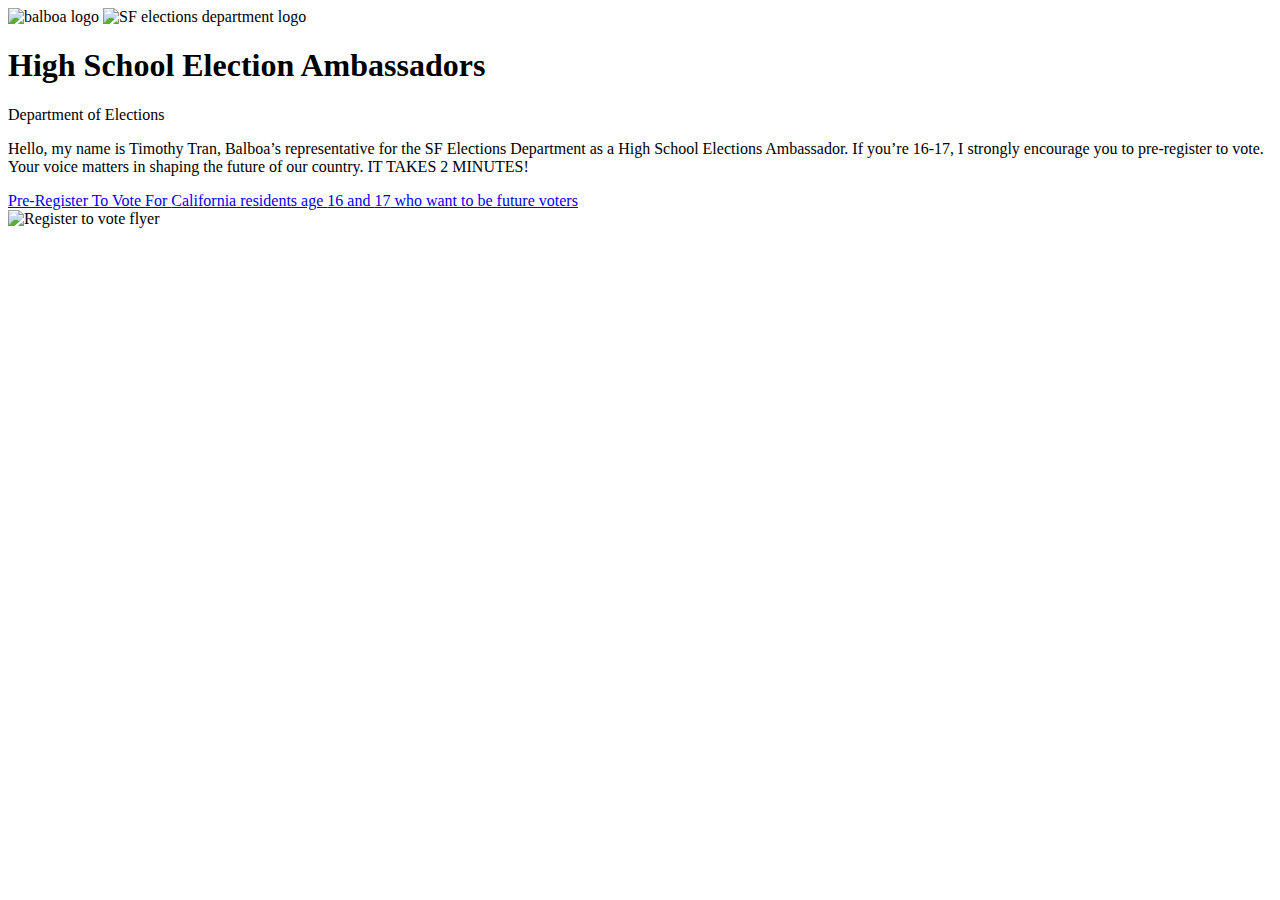
==== index.html @ 2a0fc06e "changed to index" ====
<!DOCTYPE html>
<html>
  <head>
    <meta name="viewport" content="width=device-width, initial-scale=1.0">
    <script type="module" src="/home.html"></script>
    <link href="https://fonts.googleapis.com/css2?family=Inconsolata&family=Noto+Sans:wght@500&family=PT+Sans+Narrow&display=swap" rel="stylesheet">
    <link
      href="https://fonts.googleapis.com/css?family=Inter&display=swap"
      rel="stylesheet"/>
    <link href="https://fonts.googleapis.com/css2?family=Inconsolata&family=Noto+Sans:wght@500;700&family=PT+Sans+Narrow&display=swap" rel="stylesheet">
    <link href="/css/main.css" rel="stylesheet" />
    <title>Timothy's Elections Website</title>
  </head>
  <body>
    <div class="page">
      <img class = "bal"src="images/balboa.png" alt="balboa logo">
      <img class="logo" src="/images/logo.png" alt="SF elections department logo">
      <h1 class="header">High School Election Ambassadors</h1>
      <span class="elections">Department of <span class="bold">Elections</span></span>
      <p class="text"
        >Hello, my name is Timothy Tran, Balboa’s representative for the SF
        Elections Department as a High School Elections Ambassador. If you’re
        16-17, I strongly encourage you to pre-register to vote. Your voice
        matters in shaping the future of our country. IT TAKES 2 MINUTES!
      </p>
      <a href="/apply.html">
      <div  class="pre-register">
        Pre-Register To Vote
        <span class="pre-register-text">For <span class="bold">California</span> residents age <span class="bold">16</span> and <span class="bold">17</span>
          who want to be future voters</span>
      </div></a>
      <img class="register" src="/images/register.png" alt="Register to vote flyer">
    </div>
  </body>
</html>
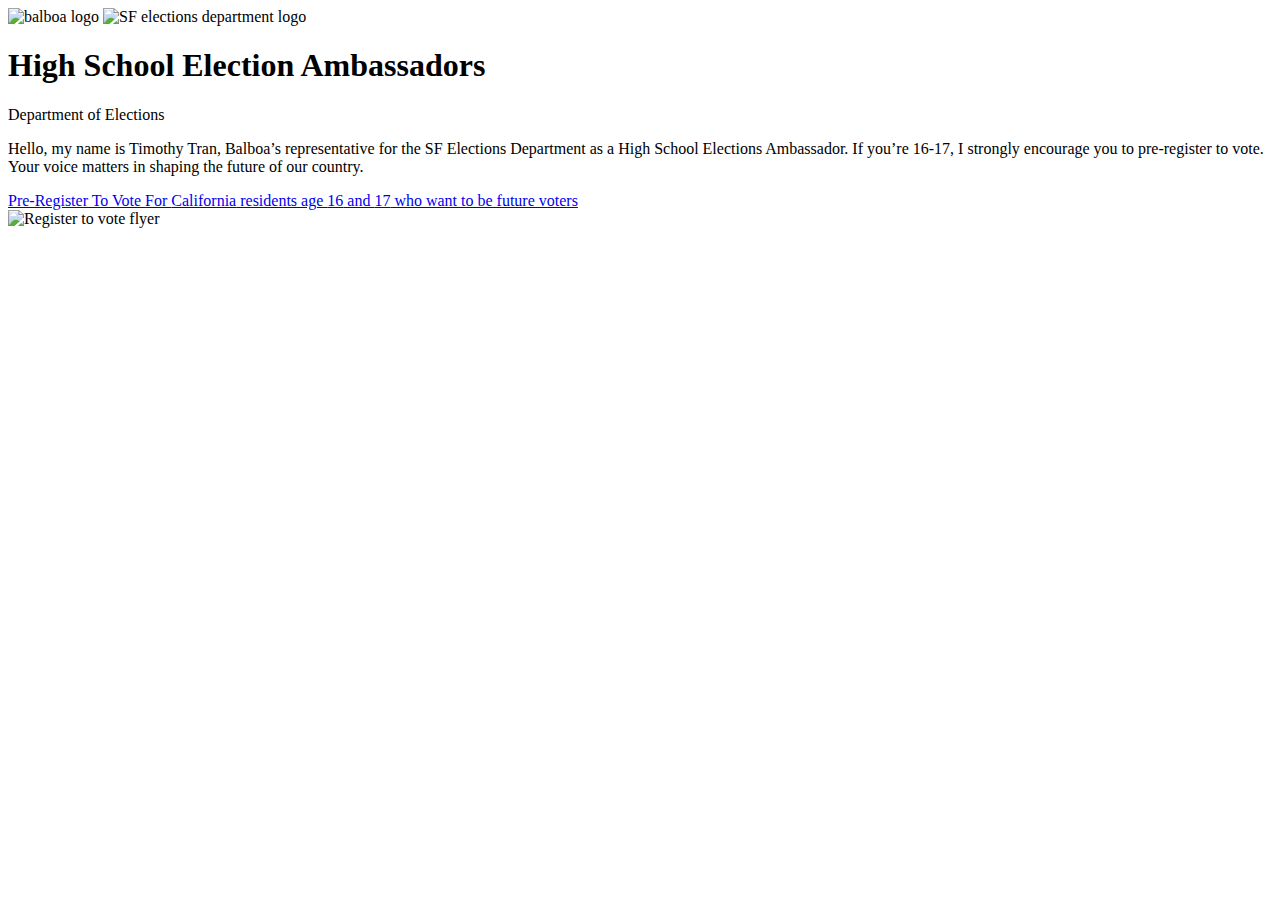
==== commit b7e89a8d: "responsive on mobile" ====
--- a/index.html
+++ b/index.html
@@ -21,7 +21,7 @@
         >Hello, my name is Timothy Tran, Balboa’s representative for the SF
         Elections Department as a High School Elections Ambassador. If you’re
         16-17, I strongly encourage you to pre-register to vote. Your voice
-        matters in shaping the future of our country. IT TAKES 2 MINUTES!
+        matters in shaping the future of our country.
       </p>
       <a href="/apply.html">
       <div  class="pre-register">
--- a/css/main.css
+++ b/css/main.css
@@ -0,0 +1,376 @@
+@media screen and (min-width:1441px) {
+  
+
+* {
+  box-sizing: border-box;
+}
+body {
+  overflow: hidden;
+  font-size: 1.2vh;
+  background: rgb(241, 241, 241);
+}
+.page {
+
+  width: 100%;
+  height: 1117px;
+  background: rgb(241, 241, 241);
+  opacity: 1;
+  position: relative;
+  top: 0px;
+  left: 0px;
+  overflow: hidden;
+}
+.header {
+  color: rgba(37,64,85,1);
+  position: absolute;
+  top: 10.5vh;
+  left: 16vh;
+  font-family: Noto Sans;
+  font-weight: Bold;
+  font-size: 62px;
+  opacity: 1;
+  text-align: left;
+  animation: fade-up 700ms;
+}
+.text {
+  width: 76.1vh;
+  color: rgba(0,0,0,1);
+  position: absolute;
+  top: 22.5vh;
+  left: 16vh;
+  font-family: Inter;
+  font-weight: Regular;
+  font-size: 32px;
+  opacity: 1;
+  text-align: left;
+  animation: fade-up 800ms;
+}
+.register{
+  position: absolute;
+  height: 100vh;
+width: 160.3vh;
+height: 43vh;
+bottom: 18vh;
+left: 16vh;
+animation: fade-up 950ms;
+}
+
+.elections {
+  width: 45vh;
+  color: rgb(37, 37, 37);
+  font-family: 'Noto Sans';
+  position: absolute;
+  top: 3.8vh;
+  left: 24.63vh;
+  font-size: 3.7vh;
+  opacity: 1;
+  text-align: left;
+  animation: fade-up 600ms;
+}
+
+.pre-register{
+  cursor: pointer;
+  top:25vh;
+  right:14.5vh;
+  position: absolute;
+  background-color: white;
+  width: 80vh;
+  height: 25vh;
+  border-radius: 5vh;
+  border: 1vh #4896D1 solid;
+  color:#20425C;
+  font-family: 'Noto Sans';
+  font-weight: 700;
+  font-size: 5vh;
+  transition: all 300ms;
+  animation: fade-up 800ms;
+  vertical-align: middle;
+  text-align: center;
+  line-height: 23vh;  
+}
+.pre-register-text {
+
+  position: absolute;
+  top: 4vh; /* position text below button */
+  left: 0;
+  font-weight: 500;
+  font-size: 1.5vh;
+  width: 100%;
+  padding-top: 1rem; /* adjust as needed */
+  opacity: 0; /* hide by default */
+  transition: opacity 300ms ease-in-out; /* add transition effect */
+}
+
+.pre-register:hover {
+  line-height: 20.5vh;  
+  transform: translateY(-1vh);
+  -webkit-box-shadow: 0px 8px 0px 0px #3c7cad;
+-moz-box-shadow: 0px 8px 0px 0px #3c7cad;
+box-shadow: 0px 8px 0px 0px #3c7cad;
+}
+.pre-register:hover .pre-register-text{
+  opacity: 1;}
+
+.pre-register:active{
+  transform: translateY(0.2vh);
+  color:#132635;
+  background-color: rgba(0, 0, 0, 0.1);
+  border: 1vh #31668f solid;
+}
+
+@keyframes fade-up {
+  0%{opacity: 0; transform: translateY(15vh);}
+  0%{opacity: 0; transform: translateY(15vh);}
+  100%{opacity: 1; transform: translateY(0vh);}
+}
+.logo {
+  width:6.6vh;
+  height:6.6vh;
+  opacity: 1;
+  position: absolute;
+  top: 3.4vh;
+  left: 16.63vh;
+  animation: fade-up 600ms;
+}
+.bal{
+  width: 6vh;
+  position: absolute;
+  right:2vh;
+  animation: fade-up 1000ms;
+}
+.bold{
+  font-weight: 700;
+}
+}
+
+@media screen and (max-width:600px)
+{
+  page{
+    width: 600px;
+    overflow:scroll;
+  }
+  .bal{
+    width: 2.6vh;
+    position: absolute;
+    right:2vh;
+    animation: fade-up 600ms;
+  }
+  .elections {
+    top: 2vh;
+    left: 6.5vh;
+    font-size: 2vh;
+  }
+  .logo {
+    width:4.6vh;
+    height:4.6vh;
+    top: 1.1vh;
+    left: 1vh;
+  }
+  .header {
+    top: 10.5vh;
+    left: 0vh;
+    font-size: 30px;
+    opacity: 1;
+    text-align: center;
+  }
+  .text {
+
+    text-align: center ;
+    width: 100%;
+    top: 25.5vh;
+    left: 0;
+    font-size: 23px;
+  }
+  .pre-register{
+    top:70vh;
+    left: 0vh;
+    width: 100%;
+    height: 18vh;
+    border-radius: 4vh;
+    border: 0.6vh #4896D1 solid;
+    font-size: 3vh;
+    line-height: 14vh;  
+    
+  }
+  .pre-register-text {
+    top: 1.5vh; /* position text below button */
+    font-size: 1.2vh;
+    opacity: 1; /* hide by default */
+  }
+  .pre-register:hover {
+    line-height: 12vh;  
+    transform: translateY(0vh);
+    -webkit-box-shadow: 0px 0px 0px 0px #3c7cad;
+  -moz-box-shadow: 0px 0px 0px 0px #3c7cad;
+  box-shadow: 0px 0px 0px 0px #3c7cad;
+  }
+  .pre-register:active{
+    transform: translateY(10px);
+    color:#132635;
+    background-color: rgba(0, 0, 0, 0.1);
+    border: .6vh #31668f solid;
+    -webkit-box-shadow: 0px 3px 0px 0px #3c7cad;
+    -moz-box-shadow: 0px 3px 0px 0px #3c7cad;
+    box-shadow: 0px 3px 0px 0px #3c7cad;
+  }
+  .register{
+    display: none;
+    position: absolute;
+    height: 100vh;
+  width: 44.3vh;
+  height: 12.5vh;
+  bottom: 35vh;
+  left: 0vh;
+  animation: fade-up 950ms;
+  }
+}
+@media screen and (min-width:601px) and (max-width:768px)
+{
+  .bal{
+    width: 3.6vh;
+    position: absolute;
+    right:0vh;
+    animation: fade-up 600ms;
+  }
+  .elections {
+    top: 2vh;
+    left: 6.5vh;
+    font-size: 2.2vh;
+  }
+  .logo {
+    width:5vh;
+    height:5vh;
+    top: 1.1vh;
+    left: 1vh;
+  }
+  .header {
+    top: 10.5vh;
+    left: 0vh;
+    font-size: 45px;
+    opacity: 1;
+    text-align: center;
+  }
+  .text {
+    text-align: center;
+    width: 50.1vh;
+    top: 29.5vh;
+    left: 2vh;
+    font-size: 26px;
+  }
+  .pre-register{
+    top:60vh;
+    left: 0vh;
+    width: 65vh;
+    height: 20vh;
+    border-radius: 5vh;
+    border: 0.6vh #4896D1 solid;
+    font-size: 3vh;
+    line-height: 17vh;  
+    
+  }
+  .pre-register-text {
+    top: 1.5vh; /* position text below button */
+    font-size: 1.2vh;
+    opacity: 1; /* hide by default */
+  }
+  .pre-register:hover {
+    line-height: 12vh;  
+    transform: translateY(0vh);
+    -webkit-box-shadow: 0px 0px 0px 0px #3c7cad;
+  -moz-box-shadow: 0px 0px 0px 0px #3c7cad;
+  box-shadow: 0px 0px 0px 0px #3c7cad;
+  }
+  .pre-register:active{
+    transform: translateY(10px);
+    color:#132635;
+    background-color: rgba(0, 0, 0, 0.1);
+    border: .6vh #31668f solid;
+    -webkit-box-shadow: 0px 3px 0px 0px #3c7cad;
+    -moz-box-shadow: 0px 3px 0px 0px #3c7cad;
+    box-shadow: 0px 3px 0px 0px #3c7cad;
+  }
+  .register{
+    position: absolute;
+    height: 100vh;
+  width: 65.3vh;
+  height: 16.5vh;
+  bottom: 28vh;
+  left: 0vh;
+  animation: fade-up 950ms;
+  }
+}
+@media only screen and (min-width:768px) and (max-width:1000px)
+{
+  .bal{
+    width: 3.6vh;
+    position: absolute;
+    right:0vh;
+    animation: fade-up 600ms;
+  }
+  .elections {
+    top: 2vh;
+    left: 6.5vh;
+    font-size: 2.2vh;
+  }
+  .logo {
+    width:5vh;
+    height:5vh;
+    top: 1.1vh;
+    left: 1vh;
+  }
+  .header {
+    top: 10.5vh;
+    left: 0vh;
+    font-size: 45px;
+    opacity: 1;
+    text-align: center;
+  }
+  .text {
+    text-align: center;
+    left:10vw;
+    width: 65.1vh;
+    top: 29.5vh;
+    font-size: 26px;
+  }
+  .pre-register{
+    top:55vh;
+    left: 10vh;
+    width: 65vh;
+    height: 20vh;
+    border-radius: 5vh;
+    border: 0.6vh #4896D1 solid;
+    font-size: 3vh;
+    line-height: 17vh;  
+    
+  }
+  .pre-register-text {
+    top: 1.5vh; /* position text below button */
+    font-size: 1.2vh;
+    opacity: 1; /* hide by default */
+  }
+  .pre-register:hover {
+    line-height: 12vh;  
+    transform: translateY(0vh);
+    -webkit-box-shadow: 0px 0px 0px 0px #3c7cad;
+  -moz-box-shadow: 0px 0px 0px 0px #3c7cad;
+  box-shadow: 0px 0px 0px 0px #3c7cad;
+  }
+  .pre-register:active{
+    transform: translateY(10px);
+    color:#132635;
+    background-color: rgba(0, 0, 0, 0.1);
+    border: .6vh #31668f solid;
+    -webkit-box-shadow: 0px 3px 0px 0px #3c7cad;
+    -moz-box-shadow: 0px 3px 0px 0px #3c7cad;
+    box-shadow: 0px 3px 0px 0px #3c7cad;
+  }
+  .register{
+    position: absolute;
+    height: 100vh;
+  width: 84.3vh;
+  height: 22.5vh;
+  bottom: 27vh;
+  left: 0vh;
+  animation: fade-up 950ms;
+  }
+}
